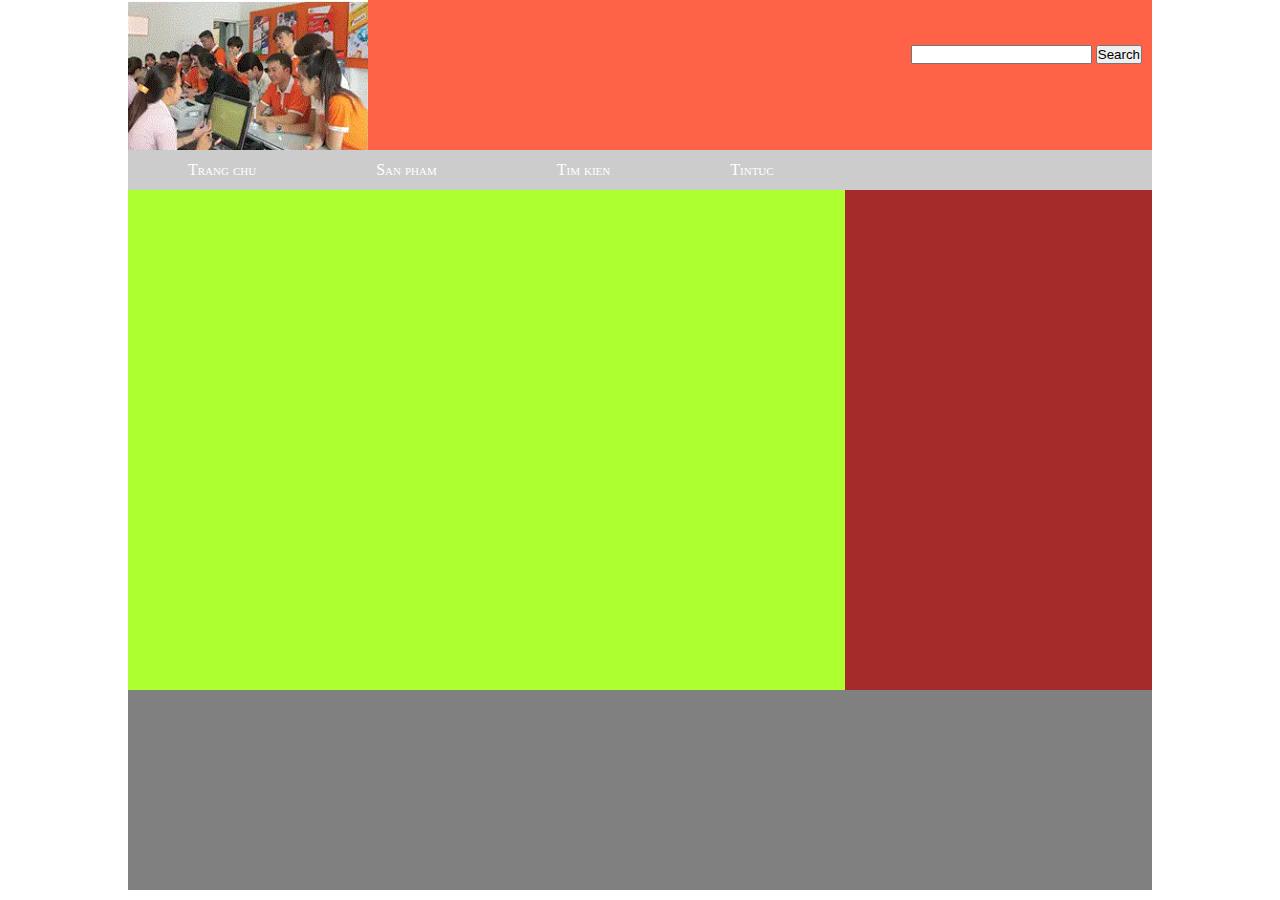
==== index.html @ b084e2c8 "Add files via upload" ====
<!DOCTYPE html>
<html lang="en">
<head>
    <meta charset="UTF-8">
    <meta http-equiv="X-UA-Compatible" content="IE=edge">
    <meta name="viewport" content="width=device-width, initial-scale=1.0">
    <title>Document</title>
    <link rel="stylesheet" href="css/main.css">
</head>
<body>
    <div class="box">
        <header class="logo row">
            <img src="./images/h1.gif" class="nen" alt="">
            <form action="" class="tim">
                <input type="text"> 
                <button class="btnsearch">Search</button>
            </form>
        </header>
        <nav class="menu row">
            <ul>
                <li><a href="#"> Trang chu</ </a> </li>
                <li><a href="#">San pham </a> </li>
                <li><a href="#">Tim kien </a> </li>
                <li><a href="#">Tintuc</ </a> </li>
            </ul>    
        </nav>
        <div class="row">
            <article class="prod"></article>
            <aside class="smenu"></aside>
        </div>
        <footer class="end row"></footer>
    </div>
</body>
</html>
---- css/main.css ----
* {
    margin: 0;
    padding: 0;
}
body {
    margin: 0;
    padding: 0;
}
.box {
    width: 80%;
    margin: 0 auto;
}
.logo{
    min-height: 150px;
    background-color: tomato;;
}
.nen{
    float: left;;
    height: 150px;
    
}
.tim{
    float: right;
    padding-top: 45px;

}
li>a{
    text-decoration: none;
    font-variant: small-caps;
    color: white;
    

}
.menu{
    min-height: 40px;
    background-color: #ccc;
    width: 100%;
    
}
.menu ul li{
    text-align: center;
    list-style: none; 
    float:left;
    line-height: 40px;
    margin: 0px 60px;
}
ul{
    
    
}
.btnsearch{
    margin-right: 10px;
}


.prod{
    width: 70%;
    min-height: 500px;
    background-color: greenyellow;
    float: left;
}

.smenu{
    width: 30%;
    float: left;
    min-height: 500px;
    background-color:  brown;   
}

.end{
    min-height: 200px;
    background-color: grey;
    float: left;
}

.row{
    width: 100%;
}
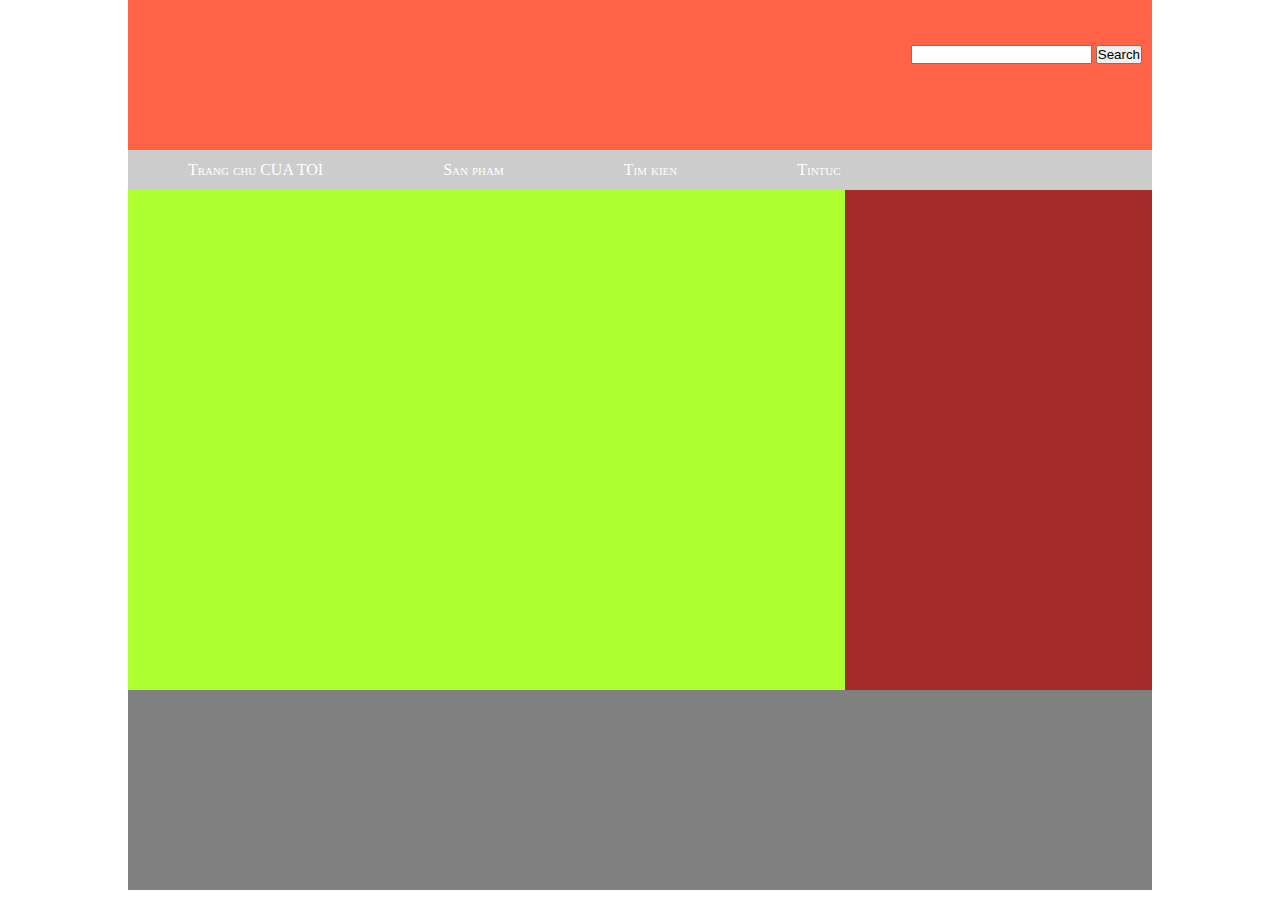
==== commit 6c6ebb9c: "Update index.html" ====
--- a/index.html
+++ b/index.html
@@ -18,7 +18,7 @@
         </header>
         <nav class="menu row">
             <ul>
-                <li><a href="#"> Trang chu</ </a> </li>
+                <li><a href="#"> Trang chu CUA TOI</ </a> </li>
                 <li><a href="#">San pham </a> </li>
                 <li><a href="#">Tim kien </a> </li>
                 <li><a href="#">Tintuc</ </a> </li>
@@ -31,4 +31,4 @@
         <footer class="end row"></footer>
     </div>
 </body>
-</html>+</html>
